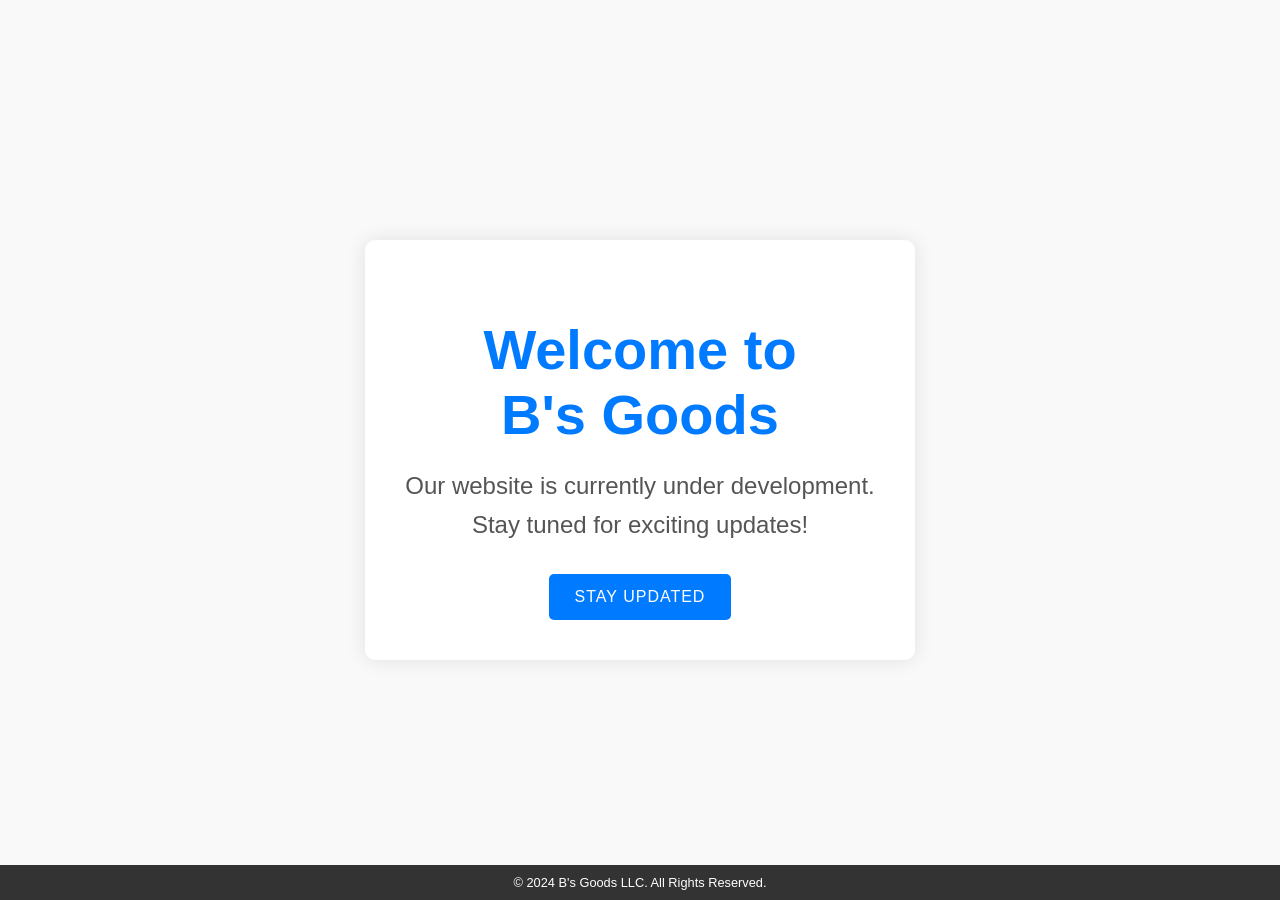
==== index.html @ 95d89aad "Update year" ====
<!DOCTYPE html>
<html lang="en">
<head>
  <meta charset="UTF-8">
  <meta name="viewport" content="width=device-width, initial-scale=1.0">
  <title>B's Goods - Coming Soon</title>
  <style>
    body {
      font-family: 'Segoe UI', Tahoma, Geneva, Verdana, sans-serif;
      margin: 0;
      padding: 0;
      display: flex;
      justify-content: center;
      align-items: center;
      min-height: 100vh;
      background-color: #f9f9f9;
      color: #333;
    }

    .container {
      text-align: center;
      padding: 40px;
      border-radius: 10px;
      box-shadow: 0 0 20px rgba(0, 0, 0, 0.1);
      background-color: #fff;
      animation: fadeIn 1s ease;
    }

    @keyframes fadeIn {
      from {
        opacity: 0;
        transform: translateY(-20px);
      }
      to {
        opacity: 1;
        transform: translateY(0);
      }
    }

    h1 {
      font-size: 3.5rem;
      margin-bottom: 10px;
      color: #007bff;
      white-space: nowrap; 
    }

    h2 {
      font-size: 1.5rem;
      color: #555;
      margin-bottom: 30px;
      line-height: 1.6;
      font-weight: normal; 
    }
    footer {
      position: absolute;
      bottom: 0;
      width: 100%;
      background-color: #333;
      color: #fff;
      padding: 10px 0;
      text-align: center;
      font-size: 0.8rem;
    }
    .btn {
      padding: 12px 24px;
      font-size: 1rem;
      background-color: #007bff;
      color: #fff;
      text-decoration: none;
      border-radius: 5px;
      transition: background-color 0.3s ease;
      display: inline-block;
      text-transform: uppercase;
      letter-spacing: 1px;
      border: 2px solid transparent;
    }

    .btn:hover {
      background-color: #0056b3;
    }

    .btn:active {
      transform: translateY(1px);
    }

    @media screen and (max-width: 768px) {
      h1 {
        font-size: 3rem;
        white-space: normal; /* Allow to break into a new line on mobile */
      }
      h1,
      h2 {
        white-space: pre-line; 
      }
      h2 {
        font-size: 1.3rem;
      }
    }

    @media screen and (max-width: 480px) {
      h1 {
        font-size: 2.5rem;
        white-space: normal; /* Allow to break into a new line on mobile */
      }
      h1 {
        white-space: normal; /* Separate 'Welcome to' on a new line for small displays */
      }
      h2 {
        font-size: 1.2rem;
      }
      .btn {
        display: block; /* Display button as a block on mobile */
        margin-top: 20px; /* Add margin to the button for spacing */
      }
    }
  </style>
</head>
<body>
  <div class="container">
    <h1>Welcome to <br class="break-on-mobile">B's Goods</h1>
    <h2>Our website is currently under development.<br>Stay tuned for exciting updates!</h2>
    <a href="#" class="btn">Stay Updated</a>
  </div>
  <footer>
     &copy; 2024 B's Goods LLC. All Rights Reserved.
  </footer>
</body>
</html>
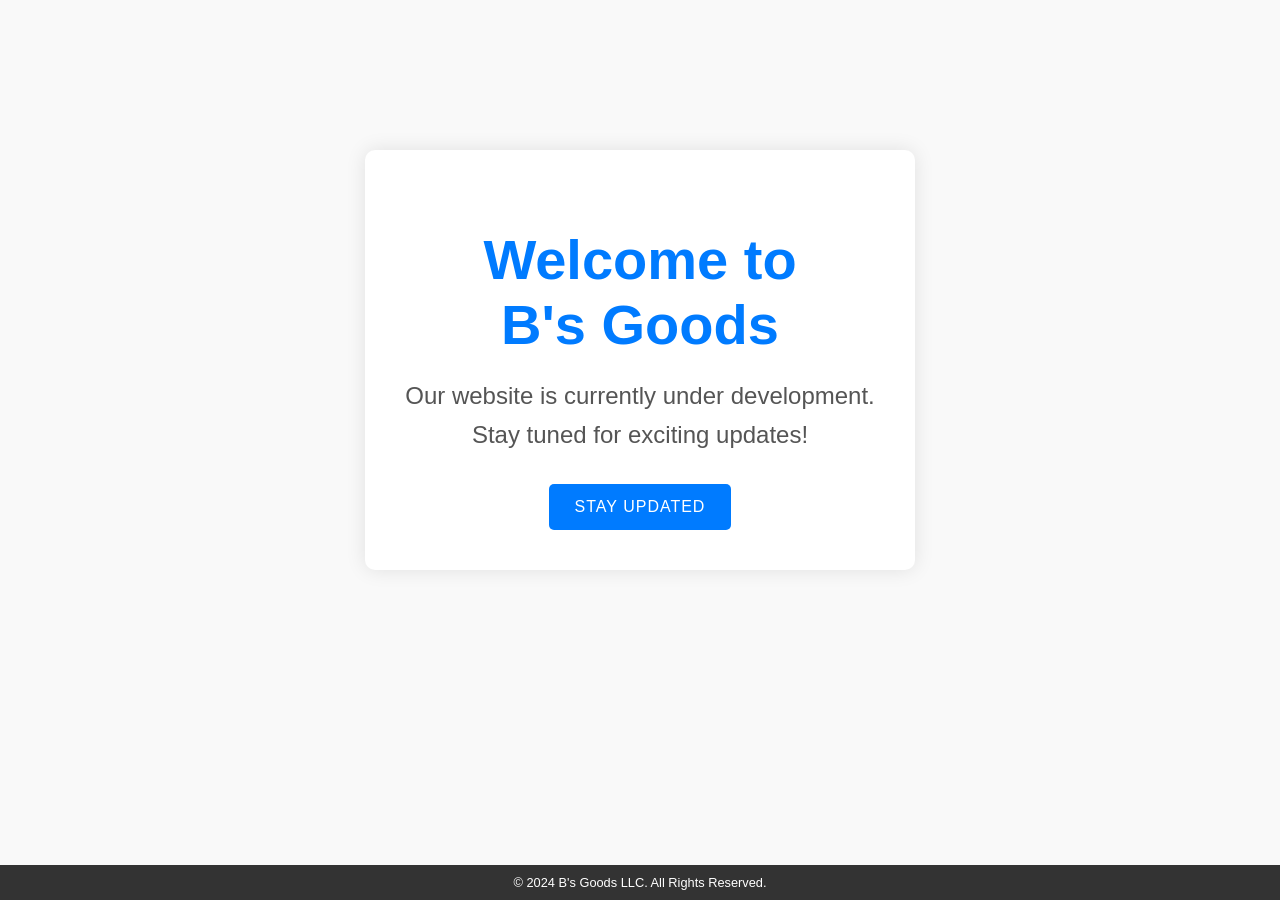
==== commit d6660faf: "Update index.html" ====
--- a/index.html
+++ b/index.html
@@ -12,7 +12,7 @@
       display: flex;
       justify-content: center;
       align-items: center;
-      min-height: 100vh;
+      min-height: 80vh;
       background-color: #f9f9f9;
       color: #333;
     }
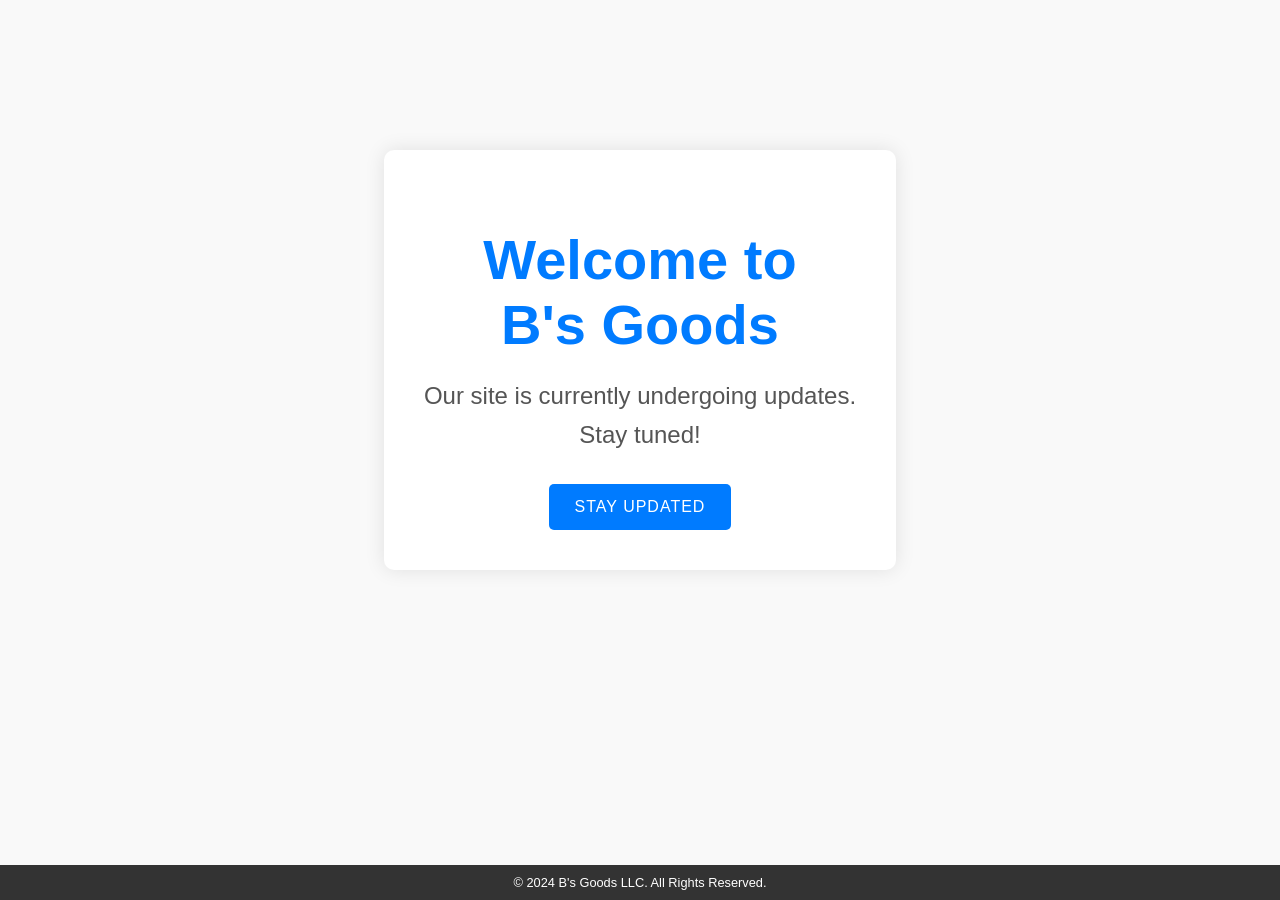
==== commit 2dddb959: "Add files via upload" ====
--- a/index.html
+++ b/index.html
@@ -1,6 +1,8 @@
 <!DOCTYPE html>
 <html lang="en">
+
 <head>
+  
   <meta charset="UTF-8">
   <meta name="viewport" content="width=device-width, initial-scale=1.0">
   <title>B's Goods - Coming Soon</title>
@@ -31,6 +33,7 @@
         opacity: 0;
         transform: translateY(-20px);
       }
+
       to {
         opacity: 1;
         transform: translateY(0);
@@ -41,7 +44,7 @@
       font-size: 3.5rem;
       margin-bottom: 10px;
       color: #007bff;
-      white-space: nowrap; 
+      white-space: nowrap;
     }
 
     h2 {
@@ -49,8 +52,9 @@
       color: #555;
       margin-bottom: 30px;
       line-height: 1.6;
-      font-weight: normal; 
+      font-weight: normal;
     }
+
     footer {
       position: absolute;
       bottom: 0;
@@ -61,6 +65,7 @@
       text-align: center;
       font-size: 0.8rem;
     }
+
     .btn {
       padding: 12px 24px;
       font-size: 1rem;
@@ -86,12 +91,15 @@
     @media screen and (max-width: 768px) {
       h1 {
         font-size: 3rem;
-        white-space: normal; /* Allow to break into a new line on mobile */
+        white-space: normal;
+        /* Allow to break into a new line on mobile */
       }
+
       h1,
       h2 {
-        white-space: pre-line; 
+        white-space: pre-line;
       }
+
       h2 {
         font-size: 1.3rem;
       }
@@ -100,29 +108,38 @@
     @media screen and (max-width: 480px) {
       h1 {
         font-size: 2.5rem;
-        white-space: normal; /* Allow to break into a new line on mobile */
+        white-space: normal;
+        /* Allow to break into a new line on mobile */
       }
+
       h1 {
-        white-space: normal; /* Separate 'Welcome to' on a new line for small displays */
+        white-space: normal;
+        /* Separate 'Welcome to' on a new line for small displays */
       }
+
       h2 {
         font-size: 1.2rem;
       }
+
       .btn {
-        display: block; /* Display button as a block on mobile */
-        margin-top: 20px; /* Add margin to the button for spacing */
+        display: block;
+        /* Display button as a block on mobile */
+        margin-top: 20px;
+        /* Add margin to the button for spacing */
       }
     }
   </style>
 </head>
+
 <body>
   <div class="container">
     <h1>Welcome to <br class="break-on-mobile">B's Goods</h1>
-    <h2>Our website is currently under development.<br>Stay tuned for exciting updates!</h2>
+    <h2>Our site is currently undergoing updates.<br>Stay tuned!</h2>
     <a href="#" class="btn">Stay Updated</a>
   </div>
   <footer>
-     &copy; 2024 B's Goods LLC. All Rights Reserved.
+    &copy; 2024 <a href="https://bsgoodsllc.com" style="color: #fff; text-decoration: none;">B's Goods LLC</a>. All Rights Reserved.
   </footer>
 </body>
-</html>
+
+</html>
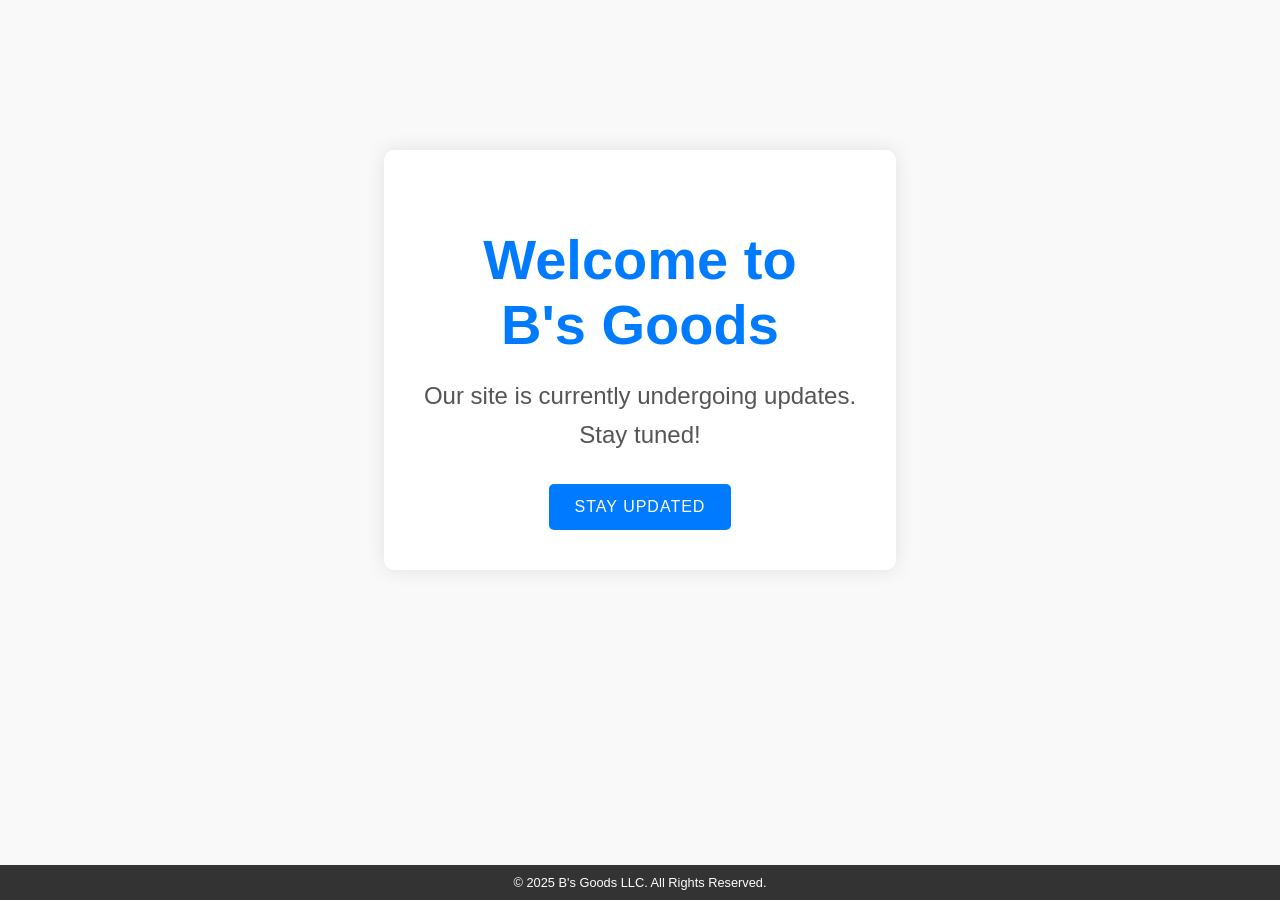
==== commit 2d166a0b: "Update index.html" ====
--- a/index.html
+++ b/index.html
@@ -135,11 +135,11 @@
   <div class="container">
     <h1>Welcome to <br class="break-on-mobile">B's Goods</h1>
     <h2>Our site is currently undergoing updates.<br>Stay tuned!</h2>
-    <a href="#" class="btn">Stay Updated</a>
+    <a href="/info" class="btn">Stay Updated</a>
   </div>
   <footer>
-    &copy; 2024 <a href="https://bsgoodsllc.com" style="color: #fff; text-decoration: none;">B's Goods LLC</a>. All Rights Reserved.
+    &copy; 2025 <a href="https://bsgoodsllc.com" style="color: #fff; text-decoration: none;">B's Goods LLC</a>. All Rights Reserved.
   </footer>
 </body>
 
-</html>+</html>
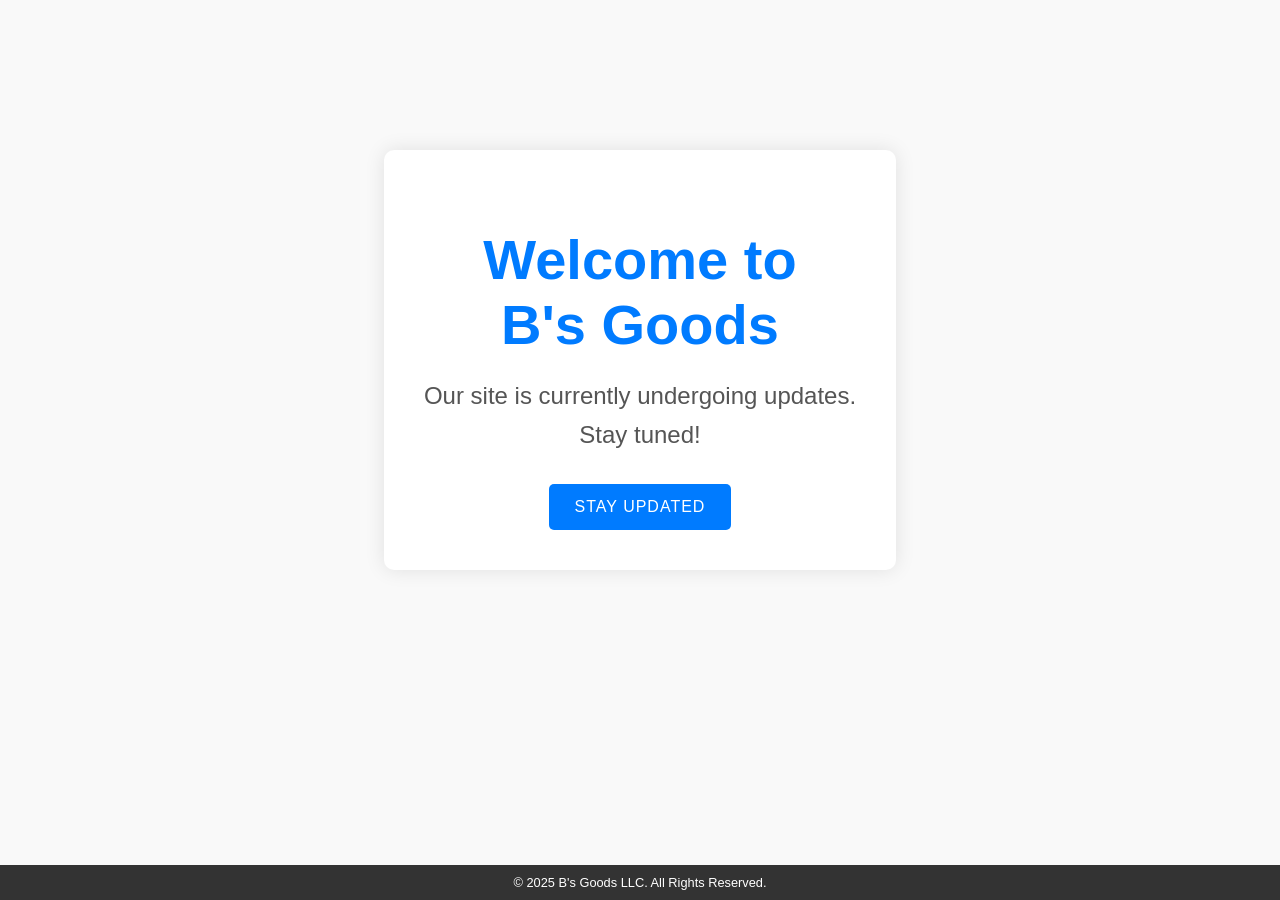
==== commit c9f70a35: "Add robots meta tag to prevent indexing" ====
--- a/index.html
+++ b/index.html
@@ -5,6 +5,7 @@
   
   <meta charset="UTF-8">
   <meta name="viewport" content="width=device-width, initial-scale=1.0">
+  <meta name="robots" content="noindex">
   <title>B's Goods - Coming Soon</title>
   <style>
     body {
